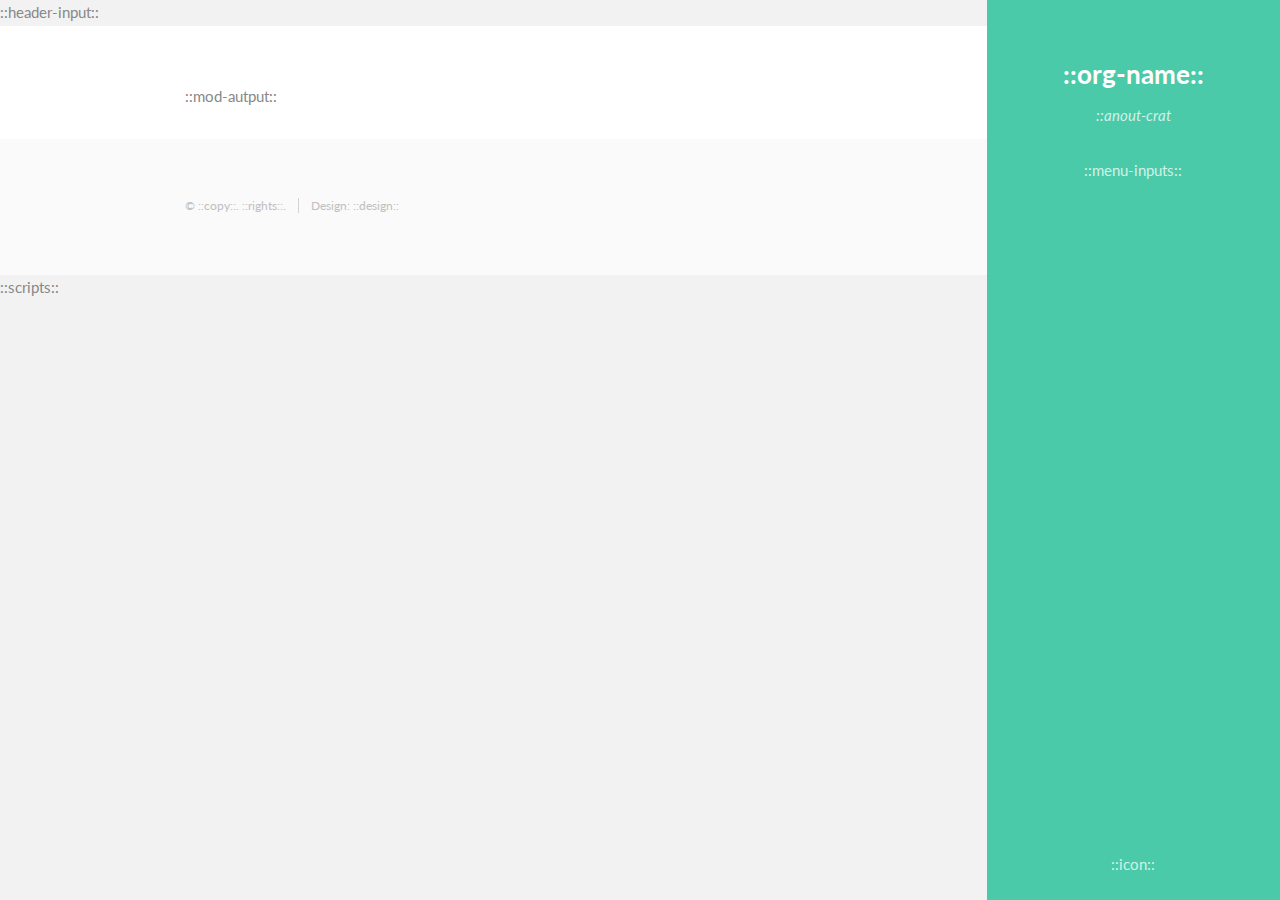
==== stiles/default/index.html @ beab90ca "Core 85% Creating" ====
<!DOCTYPE HTML>
<!--
	Read Only by HTML5 UP
	html5up.net | @n33co
	Free for personal and commercial use under the CCA 3.0 license (html5up.net/license)
-->
<html>
	<head>
		<!-- 
		
		-->
		<meta charset="utf-8" />
		<meta name="viewport" content="width=device-width, initial-scale=1" />
		<!--[if lte IE 8]><script src="/stiles/default/assets/js/ie/html5shiv.js"></script><![endif]-->
		<link rel="stylesheet" href="/stiles/default/assets/css/main.css" />
		<link rel="stylesheet" href="/smiles/css/main.css">
    	<link rel="stylesheet" href="/smiles/css/jquery.emotions.fb.css">
		<!--[if lte IE 8]><link rel="stylesheet" href="/stiles/default/assets/css/ie8.css" /><![endif]-->
		::header-input::
	</head>
	<body>

		<!-- Header -->
			<section id="header">
				<header>
					<span class="image avatar"><img src="::src-avatar::" alt="" /></span>
					<h1 id="logo"><a href="::logo::">::org-name::</a></h1>
					<p>::anout-crat</p>
				</header>
				<nav id="nav">
					<ul>
						::menu-inputs::
					</ul>
				</nav>
				<footer>
					::icon::
				</footer>
			</section>

		<!-- Wrapper -->
			<div id="wrapper">
				<!-- Main -->
					<div id="main">
						<section id="main">
							<div class="container">
								::mod-autput::
							</div>
						</section>
					</div>
				<!-- Footer -->
					<section id="footer">
						<div class="container">
							<ul class="copyright">
								<li>&copy; ::copy::. ::rights::.</li><li>Design: ::design::</li>
							</ul>
						</div>
					</section>
			</div>
			<script src="/stiles/default/assets/js/jquery.min.js"></script>
			<script src="/stiles/default/assets/js/jquery.scrollzer.min.js"></script>
			<script src="/stiles/default/assets/js/jquery.scrolly.min.js"></script>
			<script src="/stiles/default/assets/js/skel.min.js"></script>
			<script src="/stiles/default/assets/js/util.js"></script>
			<!--[if lte IE 8]><script src="/stiles/default/assets/js/ie/respond.min.js"></script><![endif]-->
			<script src="/stiles/default/assets/js/main.js"></script>
	::scripts::
	</body>
</html>
---- stiles/default/assets/css/main.css ----
@import url("font-awesome.min.css");
@import url("http://fonts.googleapis.com/css?family=Lato:400,400italic,700,700italic|Source+Code+Pro:400");

/*
	Read Only by HTML5 UP
	html5up.net | @n33co
	Free for personal and commercial use under the CCA 3.0 license (html5up.net/license)
*/

/* Reset */

	html, body, div, span, applet, object, iframe, h1, h2, h3, h4, h5, h6, p, blockquote, pre, a, abbr, acronym, address, big, cite, code, del, dfn, em, img, ins, kbd, q, s, samp, small, strike, strong, sub, sup, tt, var, b, u, i, center, dl, dt, dd, ol, ul, li, fieldset, form, label, legend, table, caption, tbody, tfoot, thead, tr, th, td, article, aside, canvas, details, embed, figure, figcaption, footer, header, hgroup, menu, nav, output, ruby, section, summary, time, mark, audio, video {
		margin: 0;
		padding: 0;
		border: 0;
		font-size: 100%;
		font: inherit;
		vertical-align: baseline;
	}

	article, aside, details, figcaption, figure, footer, header, hgroup, menu, nav, section {
		display: block;
	}

	body {
		line-height: 1;
	}

	ol, ul {
		list-style: none;
	}

	blockquote, q {
		quotes: none;
	}

	blockquote:before, blockquote:after, q:before, q:after {
		content: '';
		content: none;
	}

	table {
		border-collapse: collapse;
		border-spacing: 0;
	}

	body {
		-webkit-text-size-adjust: none;
	}

/* Box Model */

	*, *:before, *:after {
		-moz-box-sizing: border-box;
		-webkit-box-sizing: border-box;
		box-sizing: border-box;
	}

/* Containers */

	.container {
		margin-left: auto;
		margin-right: auto;
	}

	.container.\31 25\25 {
		width: 100%;
		max-width: 56.25em;
		min-width: 45em;
	}

	.container.\37 5\25 {
		width: 33.75em;
	}

	.container.\35 0\25 {
		width: 22.5em;
	}

	.container.\32 5\25 {
		width: 11.25em;
	}

	.container {
		width: 45em;
	}

	@media screen and (max-width: 1680px) {

		.container.\31 25\25 {
			width: 100%;
			max-width: 56.25em;
			min-width: 45em;
		}

		.container.\37 5\25 {
			width: 33.75em;
		}

		.container.\35 0\25 {
			width: 22.5em;
		}

		.container.\32 5\25 {
			width: 11.25em;
		}

		.container {
			width: 45em;
		}

	}

	@media screen and (max-width: 1280px) {

		.container.\31 25\25 {
			width: 100%;
			max-width: 52.5em;
			min-width: 42em;
		}

		.container.\37 5\25 {
			width: 31.5em;
		}

		.container.\35 0\25 {
			width: 21em;
		}

		.container.\32 5\25 {
			width: 10.5em;
		}

		.container {
			width: 42em;
		}

	}

	@media screen and (max-width: 1024px) {

		.container.\31 25\25 {
			width: 100%;
			max-width: 106.25%;
			min-width: 85%;
		}

		.container.\37 5\25 {
			width: 63.75%;
		}

		.container.\35 0\25 {
			width: 42.5%;
		}

		.container.\32 5\25 {
			width: 21.25%;
		}

		.container {
			width: 85% !important;
		}

	}

	@media screen and (max-width: 736px) {

		.container.\31 25\25 {
			width: 100%;
			max-width: 112.5%;
			min-width: 90%;
		}

		.container.\37 5\25 {
			width: 67.5%;
		}

		.container.\35 0\25 {
			width: 45%;
		}

		.container.\32 5\25 {
			width: 22.5%;
		}

		.container {
			width: 90% !important;
		}

	}

	@media screen and (max-width: 480px) {

		.container.\31 25\25 {
			width: 100%;
			max-width: 112.5%;
			min-width: 90%;
		}

		.container.\37 5\25 {
			width: 67.5%;
		}

		.container.\35 0\25 {
			width: 45%;
		}

		.container.\32 5\25 {
			width: 22.5%;
		}

		.container {
			width: 90% !important;
		}

	}

/* Grid */

	.row {
		border-bottom: solid 1px transparent;
		-moz-box-sizing: border-box;
		-webkit-box-sizing: border-box;
		box-sizing: border-box;
	}

	.row > * {
		float: left;
		-moz-box-sizing: border-box;
		-webkit-box-sizing: border-box;
		box-sizing: border-box;
	}

	.row:after, .row:before {
		content: '';
		display: block;
		clear: both;
		height: 0;
	}

	.row.uniform > * > :first-child {
		margin-top: 0;
	}

	.row.uniform > * > :last-child {
		margin-bottom: 0;
	}

	.row.\30 \25 > * {
		padding: 0 0 0 0em;
	}

	.row.\30 \25 {
		margin: 0 0 -1px 0em;
	}

	.row.uniform.\30 \25 > * {
		padding: 0em 0 0 0em;
	}

	.row.uniform.\30 \25 {
		margin: 0em 0 -1px 0em;
	}

	.row > * {
		padding: 0 0 0 2em;
	}

	.row {
		margin: 0 0 -1px -2em;
	}

	.row.uniform > * {
		padding: 2em 0 0 2em;
	}

	.row.uniform {
		margin: -2em 0 -1px -2em;
	}

	.row.\32 00\25 > * {
		padding: 0 0 0 4em;
	}

	.row.\32 00\25 {
		margin: 0 0 -1px -4em;
	}

	.row.uniform.\32 00\25 > * {
		padding: 4em 0 0 4em;
	}

	.row.uniform.\32 00\25 {
		margin: -4em 0 -1px -4em;
	}

	.row.\31 50\25 > * {
		padding: 0 0 0 3em;
	}

	.row.\31 50\25 {
		margin: 0 0 -1px -3em;
	}

	.row.uniform.\31 50\25 > * {
		padding: 3em 0 0 3em;
	}

	.row.uniform.\31 50\25 {
		margin: -3em 0 -1px -3em;
	}

	.row.\35 0\25 > * {
		padding: 0 0 0 1em;
	}

	.row.\35 0\25 {
		margin: 0 0 -1px -1em;
	}

	.row.uniform.\35 0\25 > * {
		padding: 1em 0 0 1em;
	}

	.row.uniform.\35 0\25 {
		margin: -1em 0 -1px -1em;
	}

	.row.\32 5\25 > * {
		padding: 0 0 0 0.5em;
	}

	.row.\32 5\25 {
		margin: 0 0 -1px -0.5em;
	}

	.row.uniform.\32 5\25 > * {
		padding: 0.5em 0 0 0.5em;
	}

	.row.uniform.\32 5\25 {
		margin: -0.5em 0 -1px -0.5em;
	}

	.\31 2u, .\31 2u\24 {
		width: 100%;
		clear: none;
		margin-left: 0;
	}

	.\31 1u, .\31 1u\24 {
		width: 91.6666666667%;
		clear: none;
		margin-left: 0;
	}

	.\31 0u, .\31 0u\24 {
		width: 83.3333333333%;
		clear: none;
		margin-left: 0;
	}

	.\39 u, .\39 u\24 {
		width: 75%;
		clear: none;
		margin-left: 0;
	}

	.\38 u, .\38 u\24 {
		width: 66.6666666667%;
		clear: none;
		margin-left: 0;
	}

	.\37 u, .\37 u\24 {
		width: 58.3333333333%;
		clear: none;
		margin-left: 0;
	}

	.\36 u, .\36 u\24 {
		width: 50%;
		clear: none;
		margin-left: 0;
	}

	.\35 u, .\35 u\24 {
		width: 41.6666666667%;
		clear: none;
		margin-left: 0;
	}

	.\34 u, .\34 u\24 {
		width: 33.3333333333%;
		clear: none;
		margin-left: 0;
	}

	.\33 u, .\33 u\24 {
		width: 25%;
		clear: none;
		margin-left: 0;
	}

	.\32 u, .\32 u\24 {
		width: 16.6666666667%;
		clear: none;
		margin-left: 0;
	}

	.\31 u, .\31 u\24 {
		width: 8.3333333333%;
		clear: none;
		margin-left: 0;
	}

	.\31 2u\24 + *,
	.\31 1u\24 + *,
	.\31 0u\24 + *,
	.\39 u\24 + *,
	.\38 u\24 + *,
	.\37 u\24 + *,
	.\36 u\24 + *,
	.\35 u\24 + *,
	.\34 u\24 + *,
	.\33 u\24 + *,
	.\32 u\24 + *,
	.\31 u\24 + * {
		clear: left;
	}

	.\-11u {
		margin-left: 91.66667%;
	}

	.\-10u {
		margin-left: 83.33333%;
	}

	.\-9u {
		margin-left: 75%;
	}

	.\-8u {
		margin-left: 66.66667%;
	}

	.\-7u {
		margin-left: 58.33333%;
	}

	.\-6u {
		margin-left: 50%;
	}

	.\-5u {
		margin-left: 41.66667%;
	}

	.\-4u {
		margin-left: 33.33333%;
	}

	.\-3u {
		margin-left: 25%;
	}

	.\-2u {
		margin-left: 16.66667%;
	}

	.\-1u {
		margin-left: 8.33333%;
	}

	@media screen and (max-width: 1680px) {

		.row > * {
			padding: 0 0 0 2em;
		}

		.row {
			margin: 0 0 -1px -2em;
		}

		.row.uniform > * {
			padding: 2em 0 0 2em;
		}

		.row.uniform {
			margin: -2em 0 -1px -2em;
		}

		.row.\32 00\25 > * {
			padding: 0 0 0 4em;
		}

		.row.\32 00\25 {
			margin: 0 0 -1px -4em;
		}

		.row.uniform.\32 00\25 > * {
			padding: 4em 0 0 4em;
		}

		.row.uniform.\32 00\25 {
			margin: -4em 0 -1px -4em;
		}

		.row.\31 50\25 > * {
			padding: 0 0 0 3em;
		}

		.row.\31 50\25 {
			margin: 0 0 -1px -3em;
		}

		.row.uniform.\31 50\25 > * {
			padding: 3em 0 0 3em;
		}

		.row.uniform.\31 50\25 {
			margin: -3em 0 -1px -3em;
		}

		.row.\35 0\25 > * {
			padding: 0 0 0 1em;
		}

		.row.\35 0\25 {
			margin: 0 0 -1px -1em;
		}

		.row.uniform.\35 0\25 > * {
			padding: 1em 0 0 1em;
		}

		.row.uniform.\35 0\25 {
			margin: -1em 0 -1px -1em;
		}

		.row.\32 5\25 > * {
			padding: 0 0 0 0.5em;
		}

		.row.\32 5\25 {
			margin: 0 0 -1px -0.5em;
		}

		.row.uniform.\32 5\25 > * {
			padding: 0.5em 0 0 0.5em;
		}

		.row.uniform.\32 5\25 {
			margin: -0.5em 0 -1px -0.5em;
		}

		.\31 2u\28xlarge\29, .\31 2u\24\28xlarge\29 {
			width: 100%;
			clear: none;
			margin-left: 0;
		}

		.\31 1u\28xlarge\29, .\31 1u\24\28xlarge\29 {
			width: 91.6666666667%;
			clear: none;
			margin-left: 0;
		}

		.\31 0u\28xlarge\29, .\31 0u\24\28xlarge\29 {
			width: 83.3333333333%;
			clear: none;
			margin-left: 0;
		}

		.\39 u\28xlarge\29, .\39 u\24\28xlarge\29 {
			width: 75%;
			clear: none;
			margin-left: 0;
		}

		.\38 u\28xlarge\29, .\38 u\24\28xlarge\29 {
			width: 66.6666666667%;
			clear: none;
			margin-left: 0;
		}

		.\37 u\28xlarge\29, .\37 u\24\28xlarge\29 {
			width: 58.3333333333%;
			clear: none;
			margin-left: 0;
		}

		.\36 u\28xlarge\29, .\36 u\24\28xlarge\29 {
			width: 50%;
			clear: none;
			margin-left: 0;
		}

		.\35 u\28xlarge\29, .\35 u\24\28xlarge\29 {
			width: 41.6666666667%;
			clear: none;
			margin-left: 0;
		}

		.\34 u\28xlarge\29, .\34 u\24\28xlarge\29 {
			width: 33.3333333333%;
			clear: none;
			margin-left: 0;
		}

		.\33 u\28xlarge\29, .\33 u\24\28xlarge\29 {
			width: 25%;
			clear: none;
			margin-left: 0;
		}

		.\32 u\28xlarge\29, .\32 u\24\28xlarge\29 {
			width: 16.6666666667%;
			clear: none;
			margin-left: 0;
		}

		.\31 u\28xlarge\29, .\31 u\24\28xlarge\29 {
			width: 8.3333333333%;
			clear: none;
			margin-left: 0;
		}

		.\31 2u\24\28xlarge\29 + *,
		.\31 1u\24\28xlarge\29 + *,
		.\31 0u\24\28xlarge\29 + *,
		.\39 u\24\28xlarge\29 + *,
		.\38 u\24\28xlarge\29 + *,
		.\37 u\24\28xlarge\29 + *,
		.\36 u\24\28xlarge\29 + *,
		.\35 u\24\28xlarge\29 + *,
		.\34 u\24\28xlarge\29 + *,
		.\33 u\24\28xlarge\29 + *,
		.\32 u\24\28xlarge\29 + *,
		.\31 u\24\28xlarge\29 + * {
			clear: left;
		}

		.\-11u\28xlarge\29 {
			margin-left: 91.66667%;
		}

		.\-10u\28xlarge\29 {
			margin-left: 83.33333%;
		}

		.\-9u\28xlarge\29 {
			margin-left: 75%;
		}

		.\-8u\28xlarge\29 {
			margin-left: 66.66667%;
		}

		.\-7u\28xlarge\29 {
			margin-left: 58.33333%;
		}

		.\-6u\28xlarge\29 {
			margin-left: 50%;
		}

		.\-5u\28xlarge\29 {
			margin-left: 41.66667%;
		}

		.\-4u\28xlarge\29 {
			margin-left: 33.33333%;
		}

		.\-3u\28xlarge\29 {
			margin-left: 25%;
		}

		.\-2u\28xlarge\29 {
			margin-left: 16.66667%;
		}

		.\-1u\28xlarge\29 {
			margin-left: 8.33333%;
		}

	}

	@media screen and (max-width: 1280px) {

		.row > * {
			padding: 0 0 0 1.5em;
		}

		.row {
			margin: 0 0 -1px -1.5em;
		}

		.row.uniform > * {
			padding: 1.5em 0 0 1.5em;
		}

		.row.uniform {
			margin: -1.5em 0 -1px -1.5em;
		}

		.row.\32 00\25 > * {
			padding: 0 0 0 3em;
		}

		.row.\32 00\25 {
			margin: 0 0 -1px -3em;
		}

		.row.uniform.\32 00\25 > * {
			padding: 3em 0 0 3em;
		}

		.row.uniform.\32 00\25 {
			margin: -3em 0 -1px -3em;
		}

		.row.\31 50\25 > * {
			padding: 0 0 0 2.25em;
		}

		.row.\31 50\25 {
			margin: 0 0 -1px -2.25em;
		}

		.row.uniform.\31 50\25 > * {
			padding: 2.25em 0 0 2.25em;
		}

		.row.uniform.\31 50\25 {
			margin: -2.25em 0 -1px -2.25em;
		}

		.row.\35 0\25 > * {
			padding: 0 0 0 0.75em;
		}

		.row.\35 0\25 {
			margin: 0 0 -1px -0.75em;
		}

		.row.uniform.\35 0\25 > * {
			padding: 0.75em 0 0 0.75em;
		}

		.row.uniform.\35 0\25 {
			margin: -0.75em 0 -1px -0.75em;
		}

		.row.\32 5\25 > * {
			padding: 0 0 0 0.375em;
		}

		.row.\32 5\25 {
			margin: 0 0 -1px -0.375em;
		}

		.row.uniform.\32 5\25 > * {
			padding: 0.375em 0 0 0.375em;
		}

		.row.uniform.\32 5\25 {
			margin: -0.375em 0 -1px -0.375em;
		}

		.\31 2u\28large\29, .\31 2u\24\28large\29 {
			width: 100%;
			clear: none;
			margin-left: 0;
		}

		.\31 1u\28large\29, .\31 1u\24\28large\29 {
			width: 91.6666666667%;
			clear: none;
			margin-left: 0;
		}

		.\31 0u\28large\29, .\31 0u\24\28large\29 {
			width: 83.3333333333%;
			clear: none;
			margin-left: 0;
		}

		.\39 u\28large\29, .\39 u\24\28large\29 {
			width: 75%;
			clear: none;
			margin-left: 0;
		}

		.\38 u\28large\29, .\38 u\24\28large\29 {
			width: 66.6666666667%;
			clear: none;
			margin-left: 0;
		}

		.\37 u\28large\29, .\37 u\24\28large\29 {
			width: 58.3333333333%;
			clear: none;
			margin-left: 0;
		}

		.\36 u\28large\29, .\36 u\24\28large\29 {
			width: 50%;
			clear: none;
			margin-left: 0;
		}

		.\35 u\28large\29, .\35 u\24\28large\29 {
			width: 41.6666666667%;
			clear: none;
			margin-left: 0;
		}

		.\34 u\28large\29, .\34 u\24\28large\29 {
			width: 33.3333333333%;
			clear: none;
			margin-left: 0;
		}

		.\33 u\28large\29, .\33 u\24\28large\29 {
			width: 25%;
			clear: none;
			margin-left: 0;
		}

		.\32 u\28large\29, .\32 u\24\28large\29 {
			width: 16.6666666667%;
			clear: none;
			margin-left: 0;
		}

		.\31 u\28large\29, .\31 u\24\28large\29 {
			width: 8.3333333333%;
			clear: none;
			margin-left: 0;
		}

		.\31 2u\24\28large\29 + *,
		.\31 1u\24\28large\29 + *,
		.\31 0u\24\28large\29 + *,
		.\39 u\24\28large\29 + *,
		.\38 u\24\28large\29 + *,
		.\37 u\24\28large\29 + *,
		.\36 u\24\28large\29 + *,
		.\35 u\24\28large\29 + *,
		.\34 u\24\28large\29 + *,
		.\33 u\24\28large\29 + *,
		.\32 u\24\28large\29 + *,
		.\31 u\24\28large\29 + * {
			clear: left;
		}

		.\-11u\28large\29 {
			margin-left: 91.66667%;
		}

		.\-10u\28large\29 {
			margin-left: 83.33333%;
		}

		.\-9u\28large\29 {
			margin-left: 75%;
		}

		.\-8u\28large\29 {
			margin-left: 66.66667%;
		}

		.\-7u\28large\29 {
			margin-left: 58.33333%;
		}

		.\-6u\28large\29 {
			margin-left: 50%;
		}

		.\-5u\28large\29 {
			margin-left: 41.66667%;
		}

		.\-4u\28large\29 {
			margin-left: 33.33333%;
		}

		.\-3u\28large\29 {
			margin-left: 25%;
		}

		.\-2u\28large\29 {
			margin-left: 16.66667%;
		}

		.\-1u\28large\29 {
			margin-left: 8.33333%;
		}

	}

	@media screen and (max-width: 1024px) {

		.row > * {
			padding: 0 0 0 1.5em;
		}

		.row {
			margin: 0 0 -1px -1.5em;
		}

		.row.uniform > * {
			padding: 1.5em 0 0 1.5em;
		}

		.row.uniform {
			margin: -1.5em 0 -1px -1.5em;
		}

		.row.\32 00\25 > * {
			padding: 0 0 0 3em;
		}

		.row.\32 00\25 {
			margin: 0 0 -1px -3em;
		}

		.row.uniform.\32 00\25 > * {
			padding: 3em 0 0 3em;
		}

		.row.uniform.\32 00\25 {
			margin: -3em 0 -1px -3em;
		}

		.row.\31 50\25 > * {
			padding: 0 0 0 2.25em;
		}

		.row.\31 50\25 {
			margin: 0 0 -1px -2.25em;
		}

		.row.uniform.\31 50\25 > * {
			padding: 2.25em 0 0 2.25em;
		}

		.row.uniform.\31 50\25 {
			margin: -2.25em 0 -1px -2.25em;
		}

		.row.\35 0\25 > * {
			padding: 0 0 0 0.75em;
		}

		.row.\35 0\25 {
			margin: 0 0 -1px -0.75em;
		}

		.row.uniform.\35 0\25 > * {
			padding: 0.75em 0 0 0.75em;
		}

		.row.uniform.\35 0\25 {
			margin: -0.75em 0 -1px -0.75em;
		}

		.row.\32 5\25 > * {
			padding: 0 0 0 0.375em;
		}

		.row.\32 5\25 {
			margin: 0 0 -1px -0.375em;
		}

		.row.uniform.\32 5\25 > * {
			padding: 0.375em 0 0 0.375em;
		}

		.row.uniform.\32 5\25 {
			margin: -0.375em 0 -1px -0.375em;
		}

		.\31 2u\28medium\29, .\31 2u\24\28medium\29 {
			width: 100%;
			clear: none;
			margin-left: 0;
		}

		.\31 1u\28medium\29, .\31 1u\24\28medium\29 {
			width: 91.6666666667%;
			clear: none;
			margin-left: 0;
		}

		.\31 0u\28medium\29, .\31 0u\24\28medium\29 {
			width: 83.3333333333%;
			clear: none;
			margin-left: 0;
		}

		.\39 u\28medium\29, .\39 u\24\28medium\29 {
			width: 75%;
			clear: none;
			margin-left: 0;
		}

		.\38 u\28medium\29, .\38 u\24\28medium\29 {
			width: 66.6666666667%;
			clear: none;
			margin-left: 0;
		}

		.\37 u\28medium\29, .\37 u\24\28medium\29 {
			width: 58.3333333333%;
			clear: none;
			margin-left: 0;
		}

		.\36 u\28medium\29, .\36 u\24\28medium\29 {
			width: 50%;
			clear: none;
			margin-left: 0;
		}

		.\35 u\28medium\29, .\35 u\24\28medium\29 {
			width: 41.6666666667%;
			clear: none;
			margin-left: 0;
		}

		.\34 u\28medium\29, .\34 u\24\28medium\29 {
			width: 33.3333333333%;
			clear: none;
			margin-left: 0;
		}

		.\33 u\28medium\29, .\33 u\24\28medium\29 {
			width: 25%;
			clear: none;
			margin-left: 0;
		}

		.\32 u\28medium\29, .\32 u\24\28medium\29 {
			width: 16.6666666667%;
			clear: none;
			margin-left: 0;
		}

		.\31 u\28medium\29, .\31 u\24\28medium\29 {
			width: 8.3333333333%;
			clear: none;
			margin-left: 0;
		}

		.\31 2u\24\28medium\29 + *,
		.\31 1u\24\28medium\29 + *,
		.\31 0u\24\28medium\29 + *,
		.\39 u\24\28medium\29 + *,
		.\38 u\24\28medium\29 + *,
		.\37 u\24\28medium\29 + *,
		.\36 u\24\28medium\29 + *,
		.\35 u\24\28medium\29 + *,
		.\34 u\24\28medium\29 + *,
		.\33 u\24\28medium\29 + *,
		.\32 u\24\28medium\29 + *,
		.\31 u\24\28medium\29 + * {
			clear: left;
		}

		.\-11u\28medium\29 {
			margin-left: 91.66667%;
		}

		.\-10u\28medium\29 {
			margin-left: 83.33333%;
		}

		.\-9u\28medium\29 {
			margin-left: 75%;
		}

		.\-8u\28medium\29 {
			margin-left: 66.66667%;
		}

		.\-7u\28medium\29 {
			margin-left: 58.33333%;
		}

		.\-6u\28medium\29 {
			margin-left: 50%;
		}

		.\-5u\28medium\29 {
			margin-left: 41.66667%;
		}

		.\-4u\28medium\29 {
			margin-left: 33.33333%;
		}

		.\-3u\28medium\29 {
			margin-left: 25%;
		}

		.\-2u\28medium\29 {
			margin-left: 16.66667%;
		}

		.\-1u\28medium\29 {
			margin-left: 8.33333%;
		}

	}

	@media screen and (max-width: 736px) {

		.row > * {
			padding: 0 0 0 1.25em;
		}

		.row {
			margin: 0 0 -1px -1.25em;
		}

		.row.uniform > * {
			padding: 1.25em 0 0 1.25em;
		}

		.row.uniform {
			margin: -1.25em 0 -1px -1.25em;
		}

		.row.\32 00\25 > * {
			padding: 0 0 0 2.5em;
		}

		.row.\32 00\25 {
			margin: 0 0 -1px -2.5em;
		}

		.row.uniform.\32 00\25 > * {
			padding: 2.5em 0 0 2.5em;
		}

		.row.uniform.\32 00\25 {
			margin: -2.5em 0 -1px -2.5em;
		}

		.row.\31 50\25 > * {
			padding: 0 0 0 1.875em;
		}

		.row.\31 50\25 {
			margin: 0 0 -1px -1.875em;
		}

		.row.uniform.\31 50\25 > * {
			padding: 1.875em 0 0 1.875em;
		}

		.row.uniform.\31 50\25 {
			margin: -1.875em 0 -1px -1.875em;
		}

		.row.\35 0\25 > * {
			padding: 0 0 0 0.625em;
		}

		.row.\35 0\25 {
			margin: 0 0 -1px -0.625em;
		}

		.row.uniform.\35 0\25 > * {
			padding: 0.625em 0 0 0.625em;
		}

		.row.uniform.\35 0\25 {
			margin: -0.625em 0 -1px -0.625em;
		}

		.row.\32 5\25 > * {
			padding: 0 0 0 0.3125em;
		}

		.row.\32 5\25 {
			margin: 0 0 -1px -0.3125em;
		}

		.row.uniform.\32 5\25 > * {
			padding: 0.3125em 0 0 0.3125em;
		}

		.row.uniform.\32 5\25 {
			margin: -0.3125em 0 -1px -0.3125em;
		}

		.\31 2u\28small\29, .\31 2u\24\28small\29 {
			width: 100%;
			clear: none;
			margin-left: 0;
		}

		.\31 1u\28small\29, .\31 1u\24\28small\29 {
			width: 91.6666666667%;
			clear: none;
			margin-left: 0;
		}

		.\31 0u\28small\29, .\31 0u\24\28small\29 {
			width: 83.3333333333%;
			clear: none;
			margin-left: 0;
		}

		.\39 u\28small\29, .\39 u\24\28small\29 {
			width: 75%;
			clear: none;
			margin-left: 0;
		}

		.\38 u\28small\29, .\38 u\24\28small\29 {
			width: 66.6666666667%;
			clear: none;
			margin-left: 0;
		}

		.\37 u\28small\29, .\37 u\24\28small\29 {
			width: 58.3333333333%;
			clear: none;
			margin-left: 0;
		}

		.\36 u\28small\29, .\36 u\24\28small\29 {
			width: 50%;
			clear: none;
			margin-left: 0;
		}

		.\35 u\28small\29, .\35 u\24\28small\29 {
			width: 41.6666666667%;
			clear: none;
			margin-left: 0;
		}

		.\34 u\28small\29, .\34 u\24\28small\29 {
			width: 33.3333333333%;
			clear: none;
			margin-left: 0;
		}

		.\33 u\28small\29, .\33 u\24\28small\29 {
			width: 25%;
			clear: none;
			margin-left: 0;
		}

		.\32 u\28small\29, .\32 u\24\28small\29 {
			width: 16.6666666667%;
			clear: none;
			margin-left: 0;
		}

		.\31 u\28small\29, .\31 u\24\28small\29 {
			width: 8.3333333333%;
			clear: none;
			margin-left: 0;
		}

		.\31 2u\24\28small\29 + *,
		.\31 1u\24\28small\29 + *,
		.\31 0u\24\28small\29 + *,
		.\39 u\24\28small\29 + *,
		.\38 u\24\28small\29 + *,
		.\37 u\24\28small\29 + *,
		.\36 u\24\28small\29 + *,
		.\35 u\24\28small\29 + *,
		.\34 u\24\28small\29 + *,
		.\33 u\24\28small\29 + *,
		.\32 u\24\28small\29 + *,
		.\31 u\24\28small\29 + * {
			clear: left;
		}

		.\-11u\28small\29 {
			margin-left: 91.66667%;
		}

		.\-10u\28small\29 {
			margin-left: 83.33333%;
		}

		.\-9u\28small\29 {
			margin-left: 75%;
		}

		.\-8u\28small\29 {
			margin-left: 66.66667%;
		}

		.\-7u\28small\29 {
			margin-left: 58.33333%;
		}

		.\-6u\28small\29 {
			margin-left: 50%;
		}

		.\-5u\28small\29 {
			margin-left: 41.66667%;
		}

		.\-4u\28small\29 {
			margin-left: 33.33333%;
		}

		.\-3u\28small\29 {
			margin-left: 25%;
		}

		.\-2u\28small\29 {
			margin-left: 16.66667%;
		}

		.\-1u\28small\29 {
			margin-left: 8.33333%;
		}

	}

	@media screen and (max-width: 480px) {

		.row > * {
			padding: 0 0 0 1.25em;
		}

		.row {
			margin: 0 0 -1px -1.25em;
		}

		.row.uniform > * {
			padding: 1.25em 0 0 1.25em;
		}

		.row.uniform {
			margin: -1.25em 0 -1px -1.25em;
		}

		.row.\32 00\25 > * {
			padding: 0 0 0 2.5em;
		}

		.row.\32 00\25 {
			margin: 0 0 -1px -2.5em;
		}

		.row.uniform.\32 00\25 > * {
			padding: 2.5em 0 0 2.5em;
		}

		.row.uniform.\32 00\25 {
			margin: -2.5em 0 -1px -2.5em;
		}

		.row.\31 50\25 > * {
			padding: 0 0 0 1.875em;
		}

		.row.\31 50\25 {
			margin: 0 0 -1px -1.875em;
		}

		.row.uniform.\31 50\25 > * {
			padding: 1.875em 0 0 1.875em;
		}

		.row.uniform.\31 50\25 {
			margin: -1.875em 0 -1px -1.875em;
		}

		.row.\35 0\25 > * {
			padding: 0 0 0 0.625em;
		}

		.row.\35 0\25 {
			margin: 0 0 -1px -0.625em;
		}

		.row.uniform.\35 0\25 > * {
			padding: 0.625em 0 0 0.625em;
		}

		.row.uniform.\35 0\25 {
			margin: -0.625em 0 -1px -0.625em;
		}

		.row.\32 5\25 > * {
			padding: 0 0 0 0.3125em;
		}

		.row.\32 5\25 {
			margin: 0 0 -1px -0.3125em;
		}

		.row.uniform.\32 5\25 > * {
			padding: 0.3125em 0 0 0.3125em;
		}

		.row.uniform.\32 5\25 {
			margin: -0.3125em 0 -1px -0.3125em;
		}

		.\31 2u\28xsmall\29, .\31 2u\24\28xsmall\29 {
			width: 100%;
			clear: none;
			margin-left: 0;
		}

		.\31 1u\28xsmall\29, .\31 1u\24\28xsmall\29 {
			width: 91.6666666667%;
			clear: none;
			margin-left: 0;
		}

		.\31 0u\28xsmall\29, .\31 0u\24\28xsmall\29 {
			width: 83.3333333333%;
			clear: none;
			margin-left: 0;
		}

		.\39 u\28xsmall\29, .\39 u\24\28xsmall\29 {
			width: 75%;
			clear: none;
			margin-left: 0;
		}

		.\38 u\28xsmall\29, .\38 u\24\28xsmall\29 {
			width: 66.6666666667%;
			clear: none;
			margin-left: 0;
		}

		.\37 u\28xsmall\29, .\37 u\24\28xsmall\29 {
			width: 58.3333333333%;
			clear: none;
			margin-left: 0;
		}

		.\36 u\28xsmall\29, .\36 u\24\28xsmall\29 {
			width: 50%;
			clear: none;
			margin-left: 0;
		}

		.\35 u\28xsmall\29, .\35 u\24\28xsmall\29 {
			width: 41.6666666667%;
			clear: none;
			margin-left: 0;
		}

		.\34 u\28xsmall\29, .\34 u\24\28xsmall\29 {
			width: 33.3333333333%;
			clear: none;
			margin-left: 0;
		}

		.\33 u\28xsmall\29, .\33 u\24\28xsmall\29 {
			width: 25%;
			clear: none;
			margin-left: 0;
		}

		.\32 u\28xsmall\29, .\32 u\24\28xsmall\29 {
			width: 16.6666666667%;
			clear: none;
			margin-left: 0;
		}

		.\31 u\28xsmall\29, .\31 u\24\28xsmall\29 {
			width: 8.3333333333%;
			clear: none;
			margin-left: 0;
		}

		.\31 2u\24\28xsmall\29 + *,
		.\31 1u\24\28xsmall\29 + *,
		.\31 0u\24\28xsmall\29 + *,
		.\39 u\24\28xsmall\29 + *,
		.\38 u\24\28xsmall\29 + *,
		.\37 u\24\28xsmall\29 + *,
		.\36 u\24\28xsmall\29 + *,
		.\35 u\24\28xsmall\29 + *,
		.\34 u\24\28xsmall\29 + *,
		.\33 u\24\28xsmall\29 + *,
		.\32 u\24\28xsmall\29 + *,
		.\31 u\24\28xsmall\29 + * {
			clear: left;
		}

		.\-11u\28xsmall\29 {
			margin-left: 91.66667%;
		}

		.\-10u\28xsmall\29 {
			margin-left: 83.33333%;
		}

		.\-9u\28xsmall\29 {
			margin-left: 75%;
		}

		.\-8u\28xsmall\29 {
			margin-left: 66.66667%;
		}

		.\-7u\28xsmall\29 {
			margin-left: 58.33333%;
		}

		.\-6u\28xsmall\29 {
			margin-left: 50%;
		}

		.\-5u\28xsmall\29 {
			margin-left: 41.66667%;
		}

		.\-4u\28xsmall\29 {
			margin-left: 33.33333%;
		}

		.\-3u\28xsmall\29 {
			margin-left: 25%;
		}

		.\-2u\28xsmall\29 {
			margin-left: 16.66667%;
		}

		.\-1u\28xsmall\29 {
			margin-left: 8.33333%;
		}

	}

/* Basic */

	body {
		background: #fff;
	}

	body, input, select, textarea {
		color: #888;
		font-family: "Lato", sans-serif;
		font-size: 16pt;
		font-weight: 400;
		line-height: 1.75em;
	}

	a {
		-moz-transition: color 0.2s ease-in-out, border-color 0.2s ease-in-out;
		-webkit-transition: color 0.2s ease-in-out, border-color 0.2s ease-in-out;
		-ms-transition: color 0.2s ease-in-out, border-color 0.2s ease-in-out;
		transition: color 0.2s ease-in-out, border-color 0.2s ease-in-out;
		border-bottom: solid 1px #e4e4e4;
		color: inherit;
		text-decoration: none;
	}

		a:hover {
			border-bottom-color: transparent;
			color: #4acaa8 !important;
		}

	strong, b {
		color: #777;
		font-weight: 700;
	}

	em, i {
		font-style: italic;
	}

	p {
		margin: 0 0 2.25em 0;
	}

	h1, h2, h3, h4, h5, h6 {
		color: #777;
		font-weight: 700;
		line-height: 1em;
		margin: 0 0 0.5625em 0;
	}

		h1 a, h2 a, h3 a, h4 a, h5 a, h6 a {
			border: 0;
			color: inherit;
			text-decoration: none;
		}

	h2 {
		font-size: 2em;
		line-height: 1.5em;
	}

	h3 {
		font-size: 1.75em;
		line-height: 1.5em;
	}

	h4 {
		font-size: 1.25em;
		line-height: 1.5em;
	}

	h5 {
		font-size: 0.9em;
		line-height: 1.5em;
	}

	h6 {
		font-size: 0.7em;
		line-height: 1.5em;
	}

	sub {
		font-size: 0.8em;
		position: relative;
		top: 0.5em;
	}

	sup {
		font-size: 0.8em;
		position: relative;
		top: -0.5em;
	}

	hr {
		border: 0;
		border-bottom: solid 2px #f4f4f4;
		margin: 2.25em 0;
	}

		hr.major {
			margin: 3.375em 0;
		}

	blockquote {
		border-left: solid 8px #e4e4e4;
		font-style: italic;
		margin: 0 0 2.25em 0;
		padding: 0.5em 0 0.5em 2em;
	}

	code {
		background: #555;
		border-radius: 5px;
		color: #fff;
		font-family: "Source Code Pro", monospace;
		font-size: 0.9em;
		margin: 0 0.25em;
		padding: 0.25em 0.65em;
	}

	pre {
		font-family: "Source Code Pro", monospace;
		font-size: 0.9em;
		margin: 0 0 2.25em 0;
	}

		pre code {
			-webkit-overflow-scrolling: touch;
			display: block;
			line-height: 1.5em;
			overflow-x: auto;
			padding: 1em 1.5em;
		}

	.align-left {
		text-align: left;
	}

	.align-center {
		text-align: center;
	}

	.align-right {
		text-align: right;
	}

/* Section/Article */

	section.special, article.special {
		text-align: center;
	}

	header p {
		color: #aaa;
		position: relative;
		margin: 0 0 1.6875em 0;
	}

	header h2 + p {
		font-size: 1.25em;
		margin-top: -0.5em;
		line-height: 1.5em;
	}

	header h3 + p {
		font-size: 1.1em;
		margin-top: -0.35em;
		line-height: 1.5em;
	}

	header h4 + p,
	header h5 + p,
	header h6 + p {
		font-size: 0.9em;
		margin-top: -0.25em;
		line-height: 1.5em;
	}

	header.major h2 {
		color: #4acaa8;
		font-size: 3.5em;
	}

		header.major h2 + p {
			color: #777;
			font-size: 1.75em;
			font-weight: 700;
			margin-top: -0.75em;
		}

/* Form */

	form {
		margin: 0 0 2.25em 0;
	}

	label {
		color: #777;
		display: block;
		font-size: 0.9em;
		font-weight: 700;
		margin: 0 0 1.125em 0;
	}

	input::-moz-focus-inner {
		border: 0;
		padding: 0;
	}

	input[type="text"],
	input[type="password"],
	input[type="email"],
	select,
	textarea {
		-moz-appearance: none;
		-webkit-appearance: none;
		-ms-appearance: none;
		appearance: none;
		border-radius: 5px;
		border: none;
		border: solid 2px #e4e4e4;
		color: inherit;
		display: block;
		outline: 0;
		padding: 0 1em;
		text-decoration: none;
		width: 100%;
	}

		input[type="text"]:invalid,
		input[type="password"]:invalid,
		input[type="email"]:invalid,
		select:invalid,
		textarea:invalid {
			box-shadow: none;
		}

		input[type="text"]:focus,
		input[type="password"]:focus,
		input[type="email"]:focus,
		select:focus,
		textarea:focus {
			border-color: #4acaa8;
		}

	.select-wrapper {
		text-decoration: none;
		display: block;
		position: relative;
	}

		.select-wrapper:before {
			-moz-osx-font-smoothing: grayscale;
			-webkit-font-smoothing: antialiased;
			font-family: FontAwesome;
			font-style: normal;
			font-weight: normal;
			text-transform: none !important;
		}

		.select-wrapper:before {
			color: #e4e4e4;
			content: '\f078';
			display: block;
			height: 2.75em;
			line-height: 2.75em;
			pointer-events: none;
			position: absolute;
			right: 0;
			text-align: center;
			top: 0;
			width: 2.75em;
		}

		.select-wrapper select::-ms-expand {
			display: none;
		}

	input[type="text"],
	input[type="password"],
	input[type="email"],
	select {
		height: 2.75em;
	}

	textarea {
		padding: 0.75em 1em;
	}

	input[type="checkbox"],
	input[type="radio"] {
		-moz-appearance: none;
		-webkit-appearance: none;
		-ms-appearance: none;
		appearance: none;
		display: block;
		float: left;
		margin-right: -2em;
		opacity: 0;
		width: 1em;
		z-index: -1;
	}

		input[type="checkbox"] + label,
		input[type="radio"] + label {
			text-decoration: none;
			color: #888;
			cursor: pointer;
			display: inline-block;
			font-size: 1em;
			font-weight: 400;
			padding-left: 2.4em;
			padding-right: 0.75em;
			position: relative;
		}

			input[type="checkbox"] + label:before,
			input[type="radio"] + label:before {
				-moz-osx-font-smoothing: grayscale;
				-webkit-font-smoothing: antialiased;
				font-family: FontAwesome;
				font-style: normal;
				font-weight: normal;
				text-transform: none !important;
			}

			input[type="checkbox"] + label:before,
			input[type="radio"] + label:before {
				background: #fafafa;
				border-radius: 5px;
				border: solid 2px #e4e4e4;
				content: '';
				display: inline-block;
				height: 1.65em;
				left: 0;
				line-height: 1.58125em;
				position: absolute;
				text-align: center;
				top: 0;
				width: 1.65em;
			}

		input[type="checkbox"]:checked + label:before,
		input[type="radio"]:checked + label:before {
			background: #989898;
			border-color: #989898;
			color: #ffffff;
			content: '\f00c';
		}

		input[type="checkbox"]:focus + label:before,
		input[type="radio"]:focus + label:before {
			border-color: #4acaa8;
		}

	input[type="checkbox"] + label:before {
		border-radius: 5px;
	}

	input[type="radio"] + label:before {
		border-radius: 100%;
	}

	::-webkit-input-placeholder {
		color: #aaa !important;
		font-style: italic;
		opacity: 1.0;
	}

	:-moz-placeholder {
		color: #aaa !important;
		font-style: italic;
		opacity: 1.0;
	}

	::-moz-placeholder {
		color: #aaa !important;
		font-style: italic;
		opacity: 1.0;
	}

	:-ms-input-placeholder {
		color: #aaa !important;
		font-style: italic;
		opacity: 1.0;
	}

	.formerize-placeholder {
		color: #aaa !important;
		font-style: italic;
		opacity: 1.0;
	}

/* Box */

	.box {
		border-radius: 5px;
		border: solid 2px #e4e4e4;
		margin-bottom: 2.25em;
		padding: 1.5em;
	}

		.box > :last-child,
		.box > :last-child > :last-child,
		.box > :last-child > :last-child > :last-child {
			margin-bottom: 0;
		}

		.box.alt {
			border: 0;
			border-radius: 0;
			padding: 0;
		}

/* Icon */

	.icon {
		text-decoration: none;
		border-bottom: none;
		position: relative;
	}

		.icon:before {
			-moz-osx-font-smoothing: grayscale;
			-webkit-font-smoothing: antialiased;
			font-family: FontAwesome;
			font-style: normal;
			font-weight: normal;
			text-transform: none !important;
		}

		.icon > .label {
			display: none;
		}

/* Image */

	.image {
		border-radius: 5px;
		border: 0;
		display: inline-block;
		position: relative;
	}

		.image img {
			border-radius: 5px;
			display: block;
		}

		.image.left {
			float: left;
			margin: 0 2.5em 2em 0;
			top: 0.25em;
		}

		.image.right {
			float: right;
			margin: 0 0 2em 2.5em;
			top: 0.25em;
		}

		.image.fit {
			display: block;
			margin: 0 0 2.25em 0;
			width: 100%;
		}

			.image.fit img {
				display: block;
				width: 100%;
			}

		.image.avatar {
			border-radius: 100%;
			overflow: hidden;
		}

			.image.avatar img {
				border-radius: 100%;
				display: block;
				width: 100%;
			}

/* List */

	ol {
		list-style: decimal;
		margin: 0 0 2.25em 0;
		padding-left: 1.25em;
	}

		ol li {
			padding-left: 0.25em;
		}

	ul {
		list-style: disc;
		margin: 0 0 2.25em 0;
		padding-left: 1em;
	}

		ul li {
			padding-left: 0.5em;
		}

		ul.alt {
			list-style: none;
			padding-left: 0;
		}

			ul.alt li {
				border-top: solid 2px #f4f4f4;
				padding: 0.5em 0;
			}

				ul.alt li:first-child {
					border-top: 0;
					padding-top: 0;
				}

		ul.feature-icons {
			list-style: none;
			padding-left: 0;
		}

			ul.feature-icons li {
				text-decoration: none;
				display: inline-block;
				margin: 0 0 1.6875em 0;
				padding: 0.35em 0 0 3.5em;
				position: relative;
				vertical-align: top;
				width: 48%;
			}

				ul.feature-icons li:before {
					-moz-osx-font-smoothing: grayscale;
					-webkit-font-smoothing: antialiased;
					font-family: FontAwesome;
					font-style: normal;
					font-weight: normal;
					text-transform: none !important;
				}

				ul.feature-icons li:before {
					background: #4acaa8;
					border-radius: 100%;
					color: #ffffff;
					display: block;
					height: 2.5em;
					left: 0;
					line-height: 2.5em;
					position: absolute;
					text-align: center;
					top: 0;
					width: 2.5em;
				}

		ul.icons {
			cursor: default;
			list-style: none;
			padding-left: 0;
		}

			ul.icons li {
				display: inline-block;
				padding: 0 1em 0 0;
			}

				ul.icons li:last-child {
					padding-right: 0 !important;
				}

				ul.icons li .icon:before {
					font-size: 1.25em;
				}

		ul.actions {
			cursor: default;
			list-style: none;
			padding-left: 0;
		}

			ul.actions li {
				display: inline-block;
				padding: 0 1.125em 0 0;
				vertical-align: middle;
			}

				ul.actions li:last-child {
					padding-right: 0;
				}

			ul.actions.small li {
				padding: 0 0.5625em 0 0;
			}

			ul.actions.vertical li {
				display: block;
				padding: 1.125em 0 0 0;
			}

				ul.actions.vertical li:first-child {
					padding-top: 0;
				}

				ul.actions.vertical li > * {
					margin-bottom: 0;
				}

			ul.actions.vertical.small li {
				padding: 0.5625em 0 0 0;
			}

				ul.actions.vertical.small li:first-child {
					padding-top: 0;
				}

			ul.actions.fit {
				display: table;
				margin-left: -1.125em;
				padding: 0;
				table-layout: fixed;
				width: calc(100% + 1.125em);
			}

				ul.actions.fit li {
					display: table-cell;
					padding: 0 0 0 1.125em;
				}

					ul.actions.fit li > * {
						margin-bottom: 0;
					}

				ul.actions.fit.small {
					margin-left: -0.5625em;
					width: calc(100% + 0.5625em);
				}

					ul.actions.fit.small li {
						padding: 0 0 0 0.5625em;
					}

	dl {
		margin: 0 0 2.25em 0;
	}

/* Table */

	.table-wrapper {
		-webkit-overflow-scrolling: touch;
		overflow-x: auto;
	}

	table {
		margin: 0 0 2.25em 0;
		width: 100%;
	}

		table tbody tr {
			border: solid 2px #f4f4f4;
			border-left: 0;
			border-right: 0;
		}

			table tbody tr:nth-child(2n + 1) {
				background-color: #fafafa;
			}

		table td {
			padding: 0.75em 0.75em;
		}

		table th {
			color: #777;
			font-size: 0.9em;
			font-weight: 700;
			padding: 0 0.75em 0.75em 0.75em;
			text-align: left;
		}

		table thead {
			border-bottom: solid 4px #e4e4e4;
		}

		table tfoot {
			border-top: solid 4px #e4e4e4;
		}

		table.alt {
			border-collapse: separate;
		}

			table.alt tbody tr td {
				border: solid 2px #e4e4e4;
				border-left-width: 0;
				border-top-width: 0;
			}

				table.alt tbody tr td:first-child {
					border-left-width: 2px;
				}

			table.alt tbody tr:first-child td {
				border-top-width: 2px;
			}

			table.alt thead {
				border-bottom: 0;
			}

			table.alt tfoot {
				border-top: 0;
			}

/* Button */

	input[type="submit"],
	input[type="reset"],
	input[type="button"],
	.button {
		-moz-appearance: none;
		-webkit-appearance: none;
		-ms-appearance: none;
		appearance: none;
		-moz-transition: background-color 0.2s ease-in-out, color 0.2s ease-in-out;
		-webkit-transition: background-color 0.2s ease-in-out, color 0.2s ease-in-out;
		-ms-transition: background-color 0.2s ease-in-out, color 0.2s ease-in-out;
		transition: background-color 0.2s ease-in-out, color 0.2s ease-in-out;
		background-color: #989898;
		border-radius: 5px;
		border: 0;
		color: #ffffff !important;
		cursor: pointer;
		display: inline-block;
		font-weight: 700;
		height: 2.75em;
		line-height: 2.75em;
		padding: 0 1.5em;
		text-align: center;
		text-decoration: none;
		white-space: nowrap;
	}

		input[type="submit"]:hover,
		input[type="reset"]:hover,
		input[type="button"]:hover,
		.button:hover {
			background-color: #a5a5a5;
			color: #ffffff !important;
		}

		input[type="submit"]:active,
		input[type="reset"]:active,
		input[type="button"]:active,
		.button:active {
			background-color: #8b8b8b;
		}

		input[type="submit"].icon,
		input[type="reset"].icon,
		input[type="button"].icon,
		.button.icon {
			padding-left: 1.35em;
		}

			input[type="submit"].icon:before,
			input[type="reset"].icon:before,
			input[type="button"].icon:before,
			.button.icon:before {
				margin-right: 0.5em;
			}

		input[type="submit"].fit,
		input[type="reset"].fit,
		input[type="button"].fit,
		.button.fit {
			display: block;
			margin: 0 0 1.125em 0;
			width: 100%;
		}

		input[type="submit"].small,
		input[type="reset"].small,
		input[type="button"].small,
		.button.small {
			font-size: 0.8em;
		}

		input[type="submit"].big,
		input[type="reset"].big,
		input[type="button"].big,
		.button.big {
			font-size: 1.35em;
		}

		input[type="submit"].alt,
		input[type="reset"].alt,
		input[type="button"].alt,
		.button.alt {
			background-color: transparent;
			box-shadow: inset 0 0 0 2px #e4e4e4;
			color: #777 !important;
		}

			input[type="submit"].alt:hover,
			input[type="reset"].alt:hover,
			input[type="button"].alt:hover,
			.button.alt:hover {
				background-color: #f4f4f4;
				color: #777 !important;
			}

			input[type="submit"].alt:active,
			input[type="reset"].alt:active,
			input[type="button"].alt:active,
			.button.alt:active {
				background-color: #eaeaea;
			}

			input[type="submit"].alt.icon:before,
			input[type="reset"].alt.icon:before,
			input[type="button"].alt.icon:before,
			.button.alt.icon:before {
				color: #aaa;
			}

		input[type="submit"].special,
		input[type="reset"].special,
		input[type="button"].special,
		.button.special {
			background-color: #4acaa8;
			color: #ffffff !important;
		}

			input[type="submit"].special:hover,
			input[type="reset"].special:hover,
			input[type="button"].special:hover,
			.button.special:hover {
				background-color: #5ed0b1;
			}

			input[type="submit"].special:active,
			input[type="reset"].special:active,
			input[type="button"].special:active,
			.button.special:active {
				background-color: #39c29d;
			}

		input[type="submit"].disabled, input[type="submit"]:disabled,
		input[type="reset"].disabled,
		input[type="reset"]:disabled,
		input[type="button"].disabled,
		input[type="button"]:disabled,
		.button.disabled,
		.button:disabled {
			background-color: #888 !important;
			box-shadow: inset 0 -0.15em 0 0 rgba(0, 0, 0, 0.15);
			color: #fff !important;
			cursor: default;
			opacity: 0.25;
		}

/* Features */

	.features article {
		border-top: solid 3px #f4f4f4;
		margin-bottom: 2.25em;
		padding-top: 2.25em;
	}

		.features article:first-child {
			border-top: 0;
			padding-top: 0;
		}

		.features article .image {
			display: inline-block;
			padding-right: 2.5em;
			vertical-align: middle;
			width: 48%;
		}

			.features article .image img {
				display: block;
				width: 100%;
			}

		.features article .inner {
			display: inline-block;
			vertical-align: middle;
			width: 50%;
		}

			.features article .inner > :last-child {
				margin-bottom: 0;
			}

/* Header */

	#header {
		background: #4acaa8;
		color: #d1f1e9;
		height: 100%;
		position: fixed;
		text-align: center;
		top: 0;
		width: 23em;
		right: 0;
	}

		#header h1, #header h2, #header h3, #header h4, #header h5, #header h6 {
			color: #ffffff;
		}

			#header h1 a, #header h2 a, #header h3 a, #header h4 a, #header h5 a, #header h6 a {
				color: #ffffff;
			}

		#header header p {
			color: #b6e9dc;
		}

		#header a {
			color: #d1f1e9;
		}

			#header a:hover {
				color: #ffffff !important;
			}

		#header > header {
			padding: 3em;
		}

			#header > header .avatar {
				display: block;
				margin: 0 auto 2.25em auto;
				width: 8em;
			}

			#header > header h1 {
				font-size: 1.75em;
				margin: 0;
			}

			#header > header p {
				color: #d1f1e9;
				font-style: italic;
				margin: 1em 0 0 0;
			}

		#header > footer {
			bottom: 0;
			left: 0;
			padding: 2em;
			position: absolute;
			width: 100%;
		}

			#header > footer .icons {
				margin: 0;
			}

				#header > footer .icons li a {
					color: #b6e9dc;
				}

		#header > nav ul {
			list-style: none;
			margin: 0;
			padding: 0;
		}

			#header > nav ul li {
				border-top: solid 2px #5ccfb0;
				display: block;
				padding: 0;
			}

				#header > nav ul li a {
					-moz-transition: none;
					-webkit-transition: none;
					-ms-transition: none;
					transition: none;
					border: 0;
					color: #ffffff !important;
					display: block;
					padding: 0.85em 0;
					text-decoration: none;
				}

					#header > nav ul li a.active {
						background: #fff;
						color: #4acaa8 !important;
					}

				#header > nav ul li:first-child {
					border-top: 0;
				}

/* Wrapper */

	#wrapper {
		background: #fff;
		padding-right: 23em;
	}

/* Main */

	#main > section {
		border-top: solid 6px #f4f4f4;
	}

		#main > section > .container {
			padding: 6em 0 4em 0;
		}

		#main > section:first-child {
			border-top: 0;
		}

/* One */

	#one:before {
		background-image: url("../../images/banner.jpg");
		background-position: top right;
		background-repeat: no-repeat;
		background-size: cover;
		content: '';
		display: block;
		height: 15em;
		width: 100%;
	}

/* Footer */

	#footer {
		background: #fafafa;
		border-top: 0;
		color: #c0c0c0;
		overflow: hidden;
		padding: 4em 0 2em 0;
	}

		#footer .copyright {
			line-height: 1em;
			list-style: none;
			padding: 0;
		}

			#footer .copyright li {
				border-left: solid 1px #d4d4d4;
				display: inline-block;
				font-size: 0.8em;
				margin-left: 1em;
				padding-left: 1em;
			}

				#footer .copyright li:first-child {
					border-left: 0;
					margin-left: 0;
					padding-left: 0;
				}

				#footer .copyright li a {
					color: inherit;
				}

/* XLarge */

	@media screen and (max-width: 1680px) {

		/* Basic */

			body, input, select, textarea {
				font-size: 13pt;
			}

		/* Header */

			#header {
				width: 21em;
			}

				#header > header {
					padding: 2em;
				}

				#header > footer {
					padding: 1.5em;
				}

		/* Wrapper */

			#wrapper {
				padding-right: 21em;
			}

		/* Main */

			#main > section > .container {
				padding: 4em 0 2em 0;
			}

	}

/* Large */

	@media screen and (max-width: 1280px) {

		/* Basic */

			body, input, select, textarea {
				font-size: 11pt;
			}

		/* Header */

			#header {
				width: 20em;
			}

		/* Wrapper */

			#wrapper {
				padding-right: 20em;
			}

	}

/* Medium */

	#titleBar {
		display: none;
	}

	@media screen and (max-width: 1024px) {

		/* Basic */

			html, body {
				overflow-x: hidden;
			}

			body, input, select, textarea {
				font-size: 12pt;
			}

		/* Image */

			.image.left, .image.right {
				max-width: 40%;
			}

				.image.left img, .image.right img {
					width: 100%;
				}

		/* Header */

			#header {
				-moz-backface-visibility: hidden;
				-webkit-backface-visibility: hidden;
				-ms-backface-visibility: hidden;
				backface-visibility: hidden;
				-moz-transition: -moz-transform 0.5s ease;
				-webkit-transition: -webkit-transform 0.5s ease;
				-ms-transition: -ms-transform 0.5s ease;
				transition: transform 0.5s ease;
				display: block;
				height: 100%;
				overflow-y: auto;
				position: fixed;
				top: 0;
				width: 23em;
				z-index: 10002;
				-moz-transform: translateX(23em);
				-webkit-transform: translateX(23em);
				-ms-transform: translateX(23em);
				transform: translateX(23em);
				right: 0;
			}

				#header > footer {
					bottom: auto;
					left: auto;
					margin: 1em 0 0 0;
					position: relative;
					right: auto;
					top: auto;
				}

		/* Wrapper */

			#wrapper {
				-moz-backface-visibility: hidden;
				-webkit-backface-visibility: hidden;
				-ms-backface-visibility: hidden;
				backface-visibility: hidden;
				-moz-transition: -moz-transform 0.5s ease;
				-webkit-transition: -webkit-transform 0.5s ease;
				-ms-transition: -ms-transform 0.5s ease;
				transition: transform 0.5s ease;
				padding: 44px 0 1px 0;
			}

		/* One */

			#one:before {
				height: 10em;
			}

		/* Off-Canvas Navigation */

			#titleBar {
				-moz-backface-visibility: hidden;
				-webkit-backface-visibility: hidden;
				-ms-backface-visibility: hidden;
				backface-visibility: hidden;
				-moz-transition: -moz-transform 0.5s ease;
				-webkit-transition: -webkit-transform 0.5s ease;
				-ms-transition: -ms-transform 0.5s ease;
				transition: transform 0.5s ease;
				display: block;
				height: 44px;
				left: 0;
				position: fixed;
				top: 0;
				width: 100%;
				z-index: 10001;
				background: #222;
				color: #fff;
				min-width: 320px;
			}

				#titleBar .title {
					color: #fff;
					display: block;
					font-weight: 700;
					height: 44px;
					line-height: 44px;
					padding: 0 1em;
					width: 100%;
					text-align: left;
				}

					#titleBar .title a {
						border: 0;
						text-decoration: none;
					}

				#titleBar .toggle {
					text-decoration: none;
					height: 4em;
					position: absolute;
					top: 0;
					width: 6em;
					border: 0;
					outline: 0;
					right: 0;
				}

					#titleBar .toggle:before {
						-moz-osx-font-smoothing: grayscale;
						-webkit-font-smoothing: antialiased;
						font-family: FontAwesome;
						font-style: normal;
						font-weight: normal;
						text-transform: none !important;
					}

					#titleBar .toggle:before {
						background: #4acaa8;
						color: #ffffff;
						content: '\f0c9';
						display: block;
						font-size: 18px;
						height: 44px;
						line-height: 44px;
						position: absolute;
						text-align: center;
						top: 0;
						width: 64px;
						right: 0;
					}

			body.header-visible #wrapper, body.header-visible #titleBar {
				-moz-transform: translateX(-23em);
				-webkit-transform: translateX(-23em);
				-ms-transform: translateX(-23em);
				transform: translateX(-23em);
			}

			body.header-visible #header {
				-moz-transform: translateX(0);
				-webkit-transform: translateX(0);
				-ms-transform: translateX(0);
				transform: translateX(0);
			}

	}

/* Small */

	@media screen and (max-width: 736px) {

		/* Basic */

			body, input, select, textarea {
				font-size: 12pt;
			}

			h1 br, h2 br, h3 br, h4 br, h5 br, h6 br {
				display: none;
			}

			h2 {
				font-size: 1.75em;
			}

			h3 {
				font-size: 1.5em;
			}

			h4 {
				font-size: 1em;
			}

		/* Image */

			.image.left {
				margin: 0 1.5em 1em 0;
			}

			.image.right {
				margin: 0 0 1em 1.5em;
			}

		/* Section/Article */

			header br {
				display: none;
			}

			header.major h2 {
				font-size: 2.5em;
			}

				header.major h2 + p {
					font-size: 1.5em;
				}

		/* Features */

			.features article .image {
				display: block;
				margin: 0 0 2.25em 0;
				padding-right: 0;
				width: 100%;
			}

			.features article .inner {
				display: block;
				width: 100%;
			}

		/* Header */

			#header {
				width: 17em;
				-moz-transform: translateX(17em);
				-webkit-transform: translateX(17em);
				-ms-transform: translateX(17em);
				transform: translateX(17em);
				right: 0;
			}

				#header > header {
					padding: 2em;
				}

					#header > header .avatar {
						margin: 0 auto 1.6875em auto;
						width: 6em;
					}

					#header > header h1 {
						font-size: 1.5em;
					}

					#header > header p {
						margin: 1em 0 0 0;
					}

				#header > footer {
					padding: 1.5em;
				}

		/* Main */

			#main > section > .container {
				padding: 2em 0 0 0;
			}

		/* One */

			#one:before {
				height: 7em;
			}

		/* Footer */

			#footer {
				text-align: center;
			}

				#footer .copyright li {
					border-left: 0;
					display: block;
					line-height: 1.75em;
					margin: 0.75em 0 0 0;
					padding-left: 0;
				}

					#footer .copyright li:first-child {
						margin-top: 0;
					}

		/* Off-Canvas Navigation */

			#titleBar .toggle {
				height: 4em;
				width: 6em;
			}

				#titleBar .toggle:before {
					font-size: 14px;
					width: 44px;
				}

			body.header-visible #wrapper, body.header-visible #titleBar {
				-moz-transform: translateX(-17em);
				-webkit-transform: translateX(-17em);
				-ms-transform: translateX(-17em);
				transform: translateX(-17em);
			}

	}

/* XSmall */

	@media screen and (max-width: 480px) {

		/* Basic */

			html, body {
				min-width: 320px;
			}

			body, input, select, textarea {
				font-size: 12pt;
			}

		/* List */

			ul.actions {
				margin: 0 0 2.25em 0;
			}

				ul.actions li {
					display: block;
					padding: 1.125em 0 0 0;
					text-align: center;
					width: 100%;
				}

					ul.actions li:first-child {
						padding-top: 0;
					}

					ul.actions li > * {
						width: 100%;
						margin: 0 !important;
					}

						ul.actions li > *.icon:before {
							margin-left: -2em;
						}

				ul.actions.small li {
					padding: 0.5625em 0 0 0;
				}

					ul.actions.small li:first-child {
						padding-top: 0;
					}

			ul.feature-icons li {
				display: block;
				width: 100%;
			}

		/* Button */

			input[type="submit"],
			input[type="reset"],
			input[type="button"],
			.button {
				padding: 0;
			}

	}
---- smiles/css/main.css ----
body {
    background: #f2f2f2;
}

a {
    color: #4F6B72;
    text-decoration: none;
}

a:hover {
    text-decoration: underline;
}

.demo {
    width: 600px;
    margin: 20px auto;
    padding: 10px;
    color: #4F6B72;
    font-family: "PT Sans", Verdana, Arial, sans-serif;
    font-size: 13px;
}

.demo h1 {
    font-size: 18px;
}

.demo .permalink {
    display: block;
    color: #4F6B72;
    margin: 10px 0;
}

#chat {
    width: 300px;
    border: 2px solid #E5E5E5;
    padding: 10px;
}

#smilesChoose {
    display: none;
    position: absolute;
    background: #fff;
    padding: 10px;
    width: 200px;
    border: 1px solid #eee;
    -moz-box-shadow: 0 0 10px rgba(0, 0, 0, 0.5);
    -webkit-box-shadow: 0 0 10px rgba(0, 0, 0, 0.5);
    box-shadow: 0 0 10px rgba(0, 0, 0, 0.5);
}

#smilesChoose span {
    cursor: pointer;
}

#smilesBtn {
    display: inline-block;
    cursor: pointer;
    opacity: 0.7;
}

#smilesBtn:hover {
    cursor: pointer;
    opacity: 1;
}

#sendBtn {
    background-color: #575A82;
    border: none;
    color: #FFFFFF;
    cursor: pointer;
    padding: 2px 5px;
}

#sendBtn:hover {
    background-color: #FF875E;
}

#chatInp {
    border: 1px solid #ccc;
    width: 70%;
}

.chat-input {
    padding: 10px 10px 0;
    border-top: 2px solid #e5e5e5;
    margin: 10px -10px 0;
}

.chat-messages {
    height: 250px;
    overflow: hidden;
    overflow-y: auto;
}

.links{
    padding: 10px 0;
}

.links span {
    font-weight: bold;
    color: #444;
}
---- stiles/default/assets/css/ie8.css ----
/*
	Read Only by HTML5 UP
	html5up.net | @n33co
	Free for personal and commercial use under the CCA 3.0 license (html5up.net/license)
*/

/* Basic */

	code,
	input[type="text"],
	input[type="password"],
	input[type="email"],
	select,
	textarea,
	.box,
	.image,
	.image img,
	input[type="submit"],
	input[type="reset"],
	input[type="button"],
	.button {
		position: relative;
		-ms-behavior: url("assets/js/ie/PIE.htc");
	}

/* Form */

	input[type="text"],
	input[type="password"],
	input[type="email"],
	select {
		line-height: 2.75em;
	}

	input[type="checkbox"],
	input[type="radio"] {
		-moz-appearance: normal;
		-webkit-appearance: normal;
		-ms-appearance: normal;
		appearance: normal;
	}

		input[type="checkbox"] + label,
		input[type="radio"] + label {
			padding: 0 0 0 1.5em;
		}

			input[type="checkbox"] + label:before,
			input[type="radio"] + label:before {
				display: none;
			}

/* Button */

	input[type="submit"].alt,
	input[type="reset"].alt,
	input[type="button"].alt,
	.button.alt {
		border: solid 2px #e4e4e4;
	}
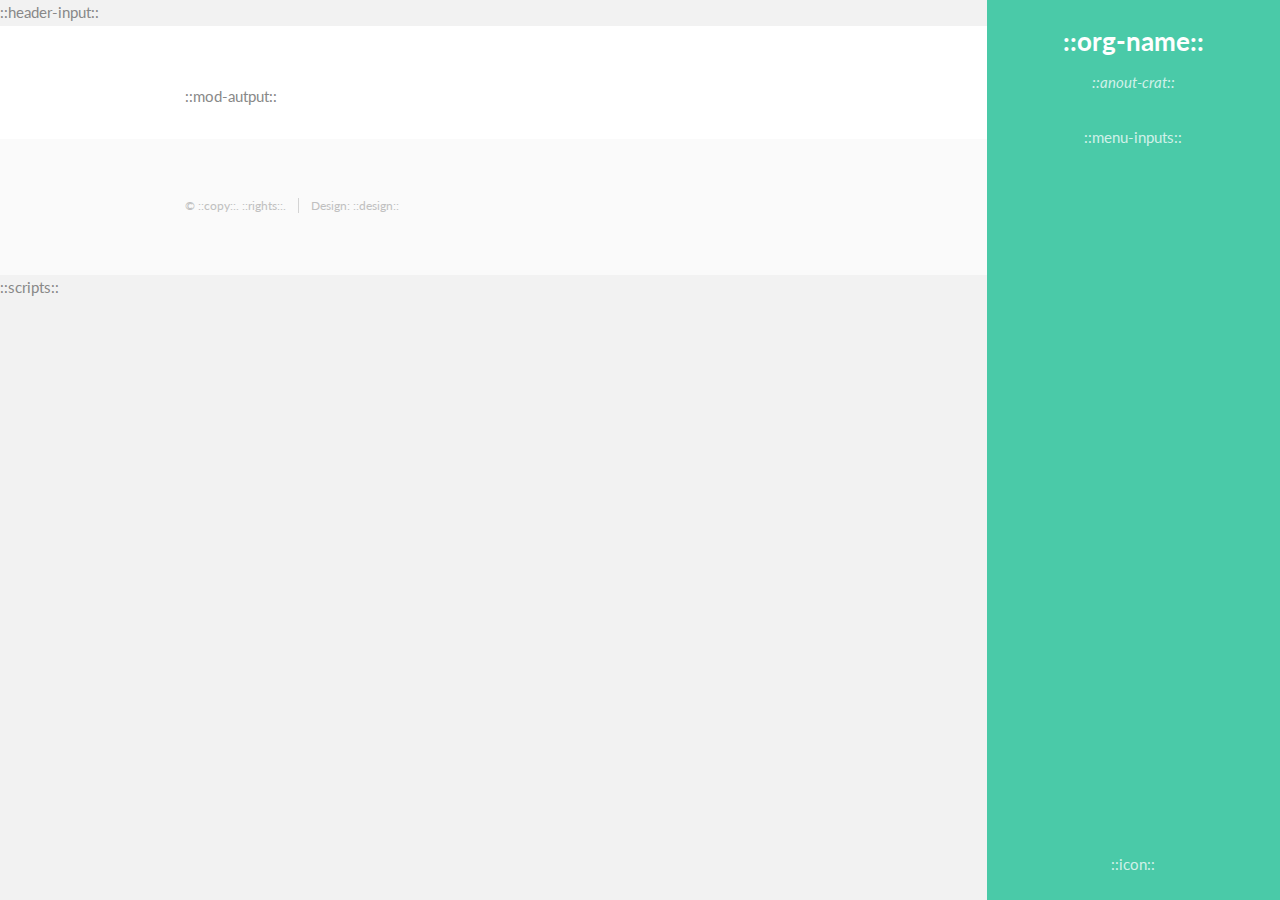
==== commit 4a8cd9a1: "Сделано много чего, короче - 95% ядра" ====
--- a/stiles/default/index.html
+++ b/stiles/default/index.html
@@ -23,9 +23,8 @@
 		<!-- Header -->
 			<section id="header">
 				<header>
-					<span class="image avatar"><img src="::src-avatar::" alt="" /></span>
-					<h1 id="logo"><a href="::logo::">::org-name::</a></h1>
-					<p>::anout-crat</p>
+					<h1 id="logo"><a href="::Main_adress::">::org-name::</a></h1>
+					<p>::anout-crat::</p>
 				</header>
 				<nav id="nav">
 					<ul>
